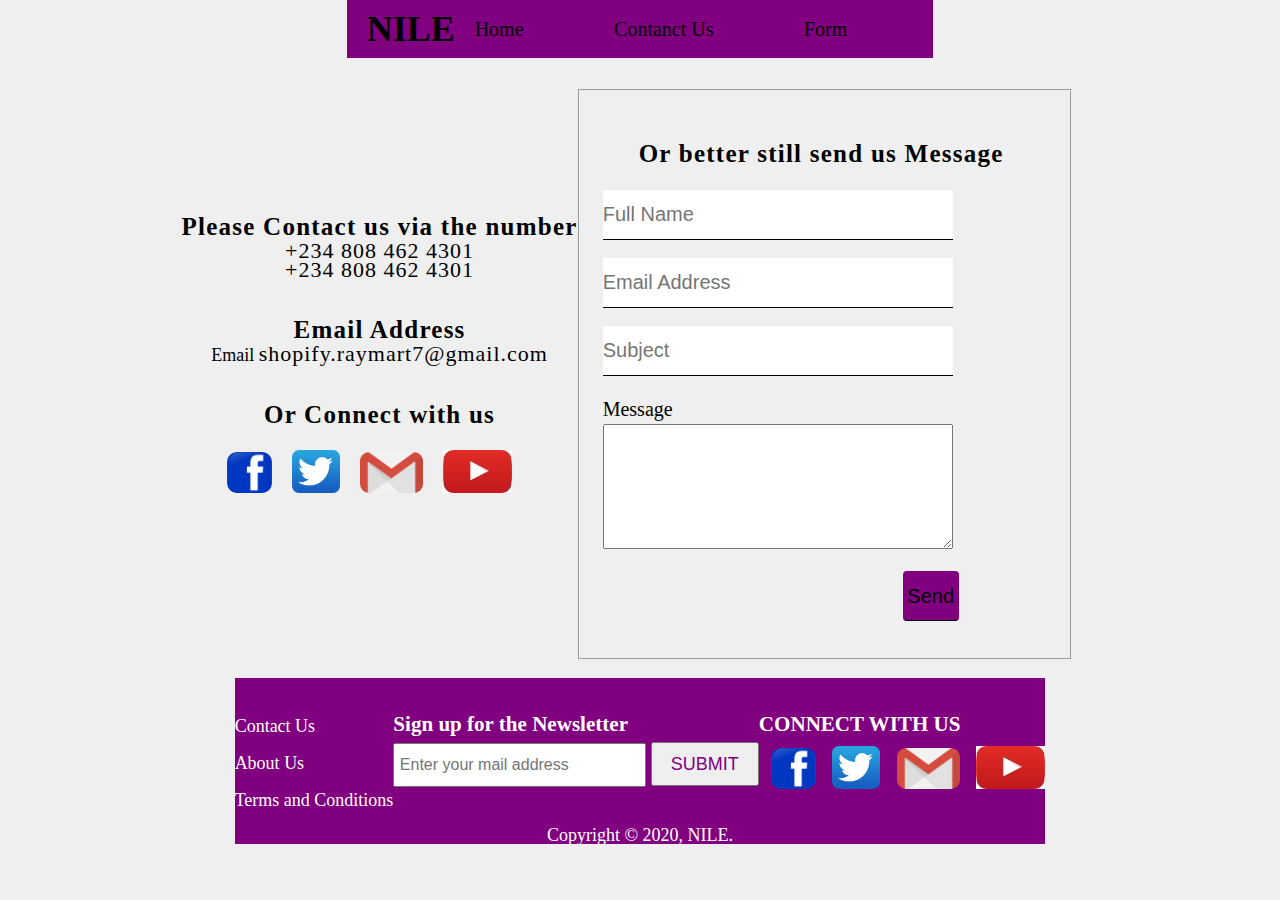
==== contact.html @ c519074e "add contact html" ====
<!DOCTYPE html>
<html lang="en">
<head>
    <meta charset="UTF-8">
    <meta name="viewport" content="width=device-width, initial-scale=1.0">
    <title>Cyber Security</title>
    <link rel="stylesheet" href="style.css">
</head>
<body>
    <header>
        <div class="header-link">
        <div class="logo"><h1>NILE</h1></div>
        <div class="nav-link">
        <nav>
            <ul>
                <li><a href="index.html"> Home</a></li>
                <li><a href="contact.html">Contanct Us</a></li>
                <li><a href="form.html">Form </a></li>
            </ul>
        </nav>
    </div>
    </div>
    </header>
    <section>
        <div class="contact">
        <div class="contact-us">
          <img src="img/ic_call_24px.png " alt="" class="img-contact">
          <h3> Please Contact us via the number</h3>
          <li class="contact-list"> <a href=" tell:+2348084624301"> +234 808 462 4301</a></li>
          <li class="contact-list"> <a href=" tell:+2348084624301"> +234 808 462 4301</a></li>
          <img src="img/ic_drafts_24px.png" alt="" class="img-contact">
          <h3> Email Address</h3>
          <li class="contact-list">Email <a href=" mailto:shopify.raymart7@gmail.com"> shopify.raymart7@gmail.com</a></li><br><br>
          <h3>Or Connect with us</h3>
          <ul class="social-contact">
            <li><a href="#"><img src="img/facebook logo.png" alt=""></i></a></li>
            <li><a href="#"><img src="img/twiiter logo.png" alt=""></a></li>
            <li><a href=""></a><img src="img/gmail logo.png" alt=""></a></li>
            <li><a href="#"><img src="img/youtube logo.jpg" alt=""></a></li>
          </ul>
        </div>
        <div class="contact-form"> 
          <form>
            <fieldset>
                <img src="img/ic_email_24px.png" alt="">
                <h3>Or better still send us Message</h3>
                  <input type="text" id="fullName" name="fullName" placeholder="Full Name"><br><br>
                  <input type="email" id="email" name="email" placeholder="Email Address"><br><br>
                  <input type="text" name="subject" id="subject" placeholder="Subject" ><br><br>
                  <label for="message">Message</label><br>
                  <textarea id="subject" name="subject" placeholder="" ></textarea><br>
                  <input type="submit" value="Send" class="contact-send">
            </fieldset>
          </form>
        </div>
        </div>
  </section>
<footer>
    <div class="footer-link">
        <div>
        <ul>
          <li> <a href="contact.html"> Contact Us </a></li>  
          <li> <a href="#"> About Us </a></li>
          <li> <a href="#"> Terms and Conditions </a></li>
        </ul>
    </div>
    <div>
        <h3>Sign up for the Newsletter</h3>
        <input type="text" placeholder=" Enter your mail address">
        <button type="submit"> SUBMIT</button>
    </div>
    <div class="social">
        <h3>CONNECT WITH US</h3>
        <ul class="social-link">
            <li><a href="#"><img src="img/facebook logo.png" alt=""></i></a></li>
            <li><a href="#"><img src="img/twiiter logo.png" alt=""></a></li>
            <li><a href=""></a><img src="img/gmail logo.png" alt=""></a></li>
            <li><a href="#"><img src="img/youtube logo.jpg" alt=""></a></li>
         </ul>
    </div>
    </div>
    <p>Copyright &copy; 2020, NILE.</p>
</footer>
</body>
</html>
---- style.css ----
@import url('https://fonts.googleapis.com/css2?family=Oswald:wght@200;300;400&family=PT+Sans:ital@0;1&display=swap');

*{
    box-sizing: border-box;
    margin: 0;
    padding: 0;

}
body {
    margin: 0 auto;
    padding: 0;
    font-size: 18px;
    line-height: 18px;
    font-family: oswald PT sans, serif;
    max-width: 960px;
    justify-items: center;
    background-color:#efefef;
    color: #000;
}
a{
    text-decoration: none;
}
ul, li{
    list-style: none ;
}

/**********************************
  HEADER
  ***********************************/

  .header-link{
    display: flex;
    justify-content: flex-end;
    background-color: purple;
    color:black;
    align-items: center;

}
 .logo{
    margin-right:auto;
}

.nav-link ul li {
    display: inline-block;
    line-height: 19px;
    font-size: 20px;
    margin-right: 86px;
    color:black;
}
.nav-link nav li a{
    color: #000;
}
.nav-link nav li a:hover{
    color: white;
}

nav li button{
width: 100px;
height: 40px;
}

/**********************************
  HOME
  ***********************************/
.career{
    display: flex;
    flex-flow: nowrap;
    margin: 30px;
}
.career h1{
    margin-bottom: 20px;
}
.career p{
    margin-right: 20px;
    text-align:justify ;
    
}
h1{
    text-align: center;
    margin: 20px;
}
.career-list{
    display: grid;
    grid-template-columns: repeat(3, 1fr);
    grid-gap: 20px;
    background: #efefef;
    color: #000;
    margin: 20px;
}
.career-list img{
    width: 300px;
    height: 200px;
    border-radius: 20px;
}
.career-list div{
    background-color: #fff;
    color: #000;
    border-radius: 20px;
}
.career-list div:hover{
    background: #efefef;
}
.career-list h2{
    margin: 20px 0;
    text-align: center;
    color: #000;
}
.career-list P{
    text-align: center;
    margin-bottom: 20px;
    color: #000;
    text-justify: auto;
}
/**********************************
  CONTACT
  ***********************************/
  .contact{
    display: flex;
    justify-content: space-evenly;
}
.contact-us{
    margin-top: 119px;
}
.contact h3{
    font-size: 25px;
    line-height: 30px;
    letter-spacing: 1.25px;
    text-align: center;
}

.contact-list{
    text-align: center;
    list-style: none;
    
}
.contact-list a{
    text-decoration: none;
    color: #000;
    letter-spacing: 1px;
    font-size: 22px;
}

.social-contact{
    margin: 20px auto;
    display: table;
    
}

.social-contact li{
    display: inline-block;
    margin-right: 20px;
    
}

.img-contact{
    display: block;
    margin: 20px auto 15px auto ;
}
.contact-form input{
    width: 350px;
    height: 50px;
    border: none;
    border-bottom: 1px solid #000;
    font-size: 20px;
    line-height: 30px;
}
textarea{
    width: 350px;
    height: 125px;
}
.contact-form fieldset{
    margin: 31px 27px 18px 0;
    padding: 12px 33px 5px 23px;
}
.contact-form h3{
    margin: 12px 33px 21px 36px;
}
.contact-form img{
    display: block;
    margin: 24px auto 0 auto;
}
.contact-form label{
    font-size: 20px;
    line-height: 30px;
}
.contact-send{
    border-radius: 4px;
    margin: 19px 0px 32px 300px;
}

.contact-form .contact-send{
    width: 56px;
    background-color:purple;
}
/**********************************
  MOBILE
  ***********************************/
  .mobile{
    margin-bottom: 30px;
}
.mobile-img img{
    width: 100%;
    margin: 20px 0;
}
.mobile p{
    text-align: justify;
}
.mobile h2{
    margin: 20px 0;
}
/**********************************
  SOFTWARE
  ***********************************/
  .software{
    margin: 20px;
}
.software-img img{
    width: 100%;
    margin: 20px 0;
}
.software p{
    text-align: justify;
}
.software h2{
    margin: 20px 0;
}
.software h3{
    margin: 10px 0;
}
.software ul li{
    list-style-type: square;
}
/**********************************
  FOOTER
  ***********************************/
  footer{
    background-color:purple;
}
.footer-link{
    display: flex;
    justify-content: space-evenly;
    padding-top: 37px;
    flex-wrap: wrap;

}
.footer-link ul {
    list-style: none;
}
.footer-link ul li{
    color: white;
    line-height: 22px;
    font-size: 18px;
    margin-bottom: 15px;
}
.footer-link ul a{
    text-decoration: none;
    color: white;
}
.footer-link input{
    width: 253px;
    height: 44px;
    line-height: 19px;
    font-size: 16px;
    color: purple;
}
.footer-link button{
    width: 108px;
    height: 44px;
    font-size:18px;
    line-height: 22px;
    margin-top: 9px;
    color: purple;
}
footer p{
text-align: center;
color: #fff;
}
.social-link{
    margin-top: 13px;
    margin-left: auto;
}
.social h3, .footer-link h3{
    color: white;
}
.social-link li{
    display: inline-block;
    margin-left: 12px;
}

/**********************************
  RESPONSIVENESS
  ***********************************/
  @media screen and ( max-width:650px ) { 


  /**********************************
  HEADER
***********************************/

.header-link{
    flex-flow:wrap;
    justify-content: flex-end;

}
.nav-link ul li{
    margin: 15px;
}
    
    .career{
        flex-flow: wrap;
    }
    .career img{
        margin: 20px auto;
        text-align: center ;

    }

    .career-list{
        display: grid;
        grid-template-columns: repeat(1, 1fr);
        margin: 20px auto;
    }
    .career-list a img{
        display: block;
        text-align: center;
        margin: 20px auto;
    }
    /**********************************
  PAGE: CONTACT
  ***********************************/
  .contact{
      flex-flow: column;
  }
  
  .contact h3{
    font-size: 20px;
    line-height: 15px;
    letter-spacing: 0.25px;
    text-align: center;
}
.contact-list a{
    font-size: 16px;
}
  .img-contact{
    width: 30px;
}

.social-contact img{
    width: 40px;
}
.social-contact{
    margin: 10px 100px;
}
.contact-form input{
    width: 350px;
    height: 25px;
    border: none;
    border-bottom: 1px solid #000;
    font-size: 10px;
    line-height: 15px;
}
.contact-form fieldset{
    margin: 30px 10px 15px 10PX;
    padding: 10px 20px 10px 40px;
}
.contact-form h3{
    margin: 10px 30px 15px 20px;
}
.contact-form img{
    display: block;
    margin: 24px auto 0 auto;
    width: 30px;
}
.contact-form label{
    font-size: 20px;
    line-height: 30px;
}
.contact-send{
    border-radius: 4px;
    margin: 19px 0px 32px 300px;
}

.contact-form .contact-send{
    width: 50px;
}
textarea{
    width: 350px;
    height: 100px;
}
    
     /**********************************
         FOOTER
      ***********************************/
      .footer-link{
        display: block;
        margin-left: 15px;
    }
    .social h3{
        margin-top: 20px;
    }
    .social-link li{
        margin-right: 5px;
    }
    
  }
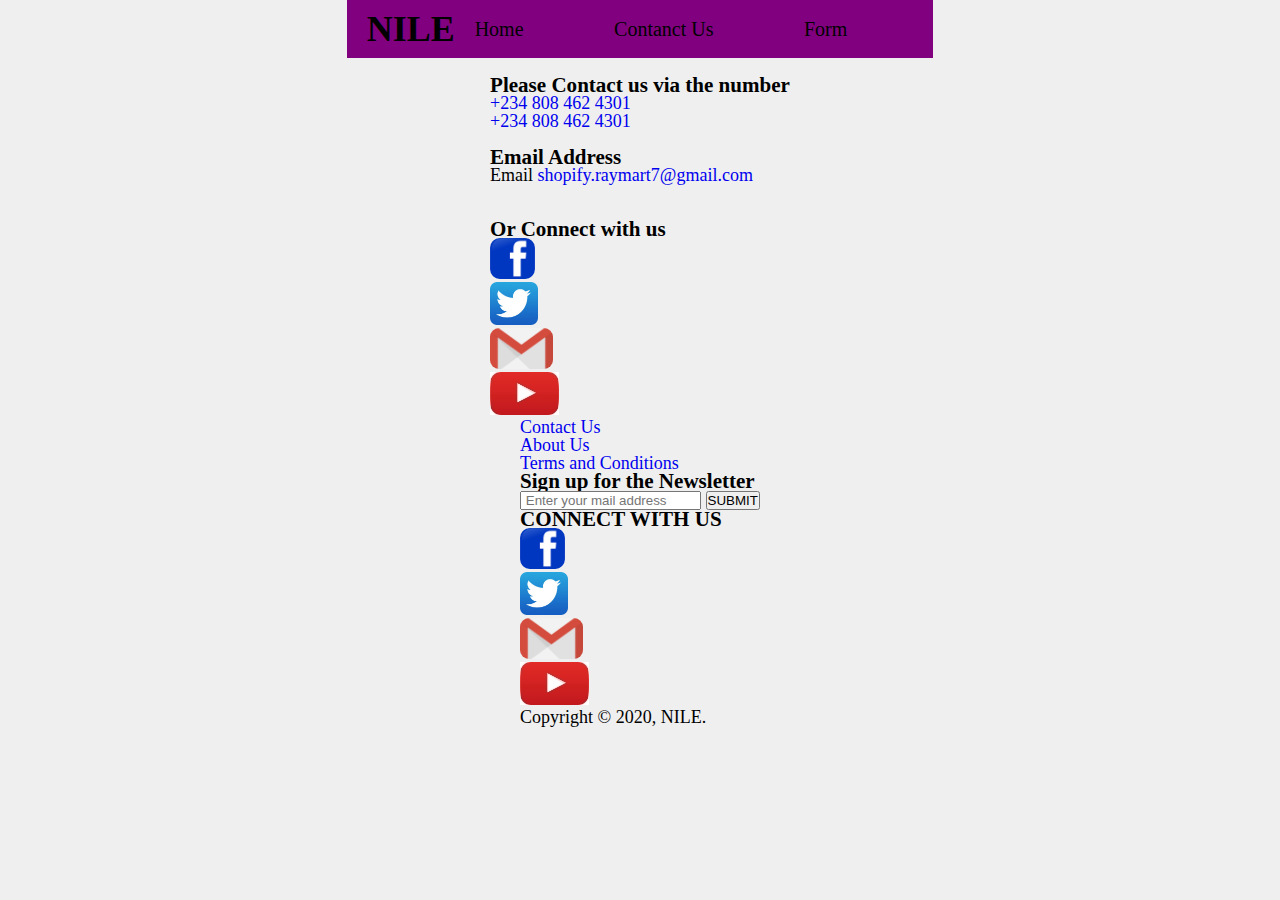
==== commit 34cb1952: "resolved comflicts" ====
--- a/contact.html
+++ b/contact.html
@@ -39,20 +39,6 @@
             <li><a href="#"><img src="img/youtube logo.jpg" alt=""></a></li>
           </ul>
         </div>
-        <div class="contact-form"> 
-          <form>
-            <fieldset>
-                <img src="img/ic_email_24px.png" alt="">
-                <h3>Or better still send us Message</h3>
-                  <input type="text" id="fullName" name="fullName" placeholder="Full Name"><br><br>
-                  <input type="email" id="email" name="email" placeholder="Email Address"><br><br>
-                  <input type="text" name="subject" id="subject" placeholder="Subject" ><br><br>
-                  <label for="message">Message</label><br>
-                  <textarea id="subject" name="subject" placeholder="" ></textarea><br>
-                  <input type="submit" value="Send" class="contact-send">
-            </fieldset>
-          </form>
-        </div>
         </div>
   </section>
 <footer>
--- a/style.css
+++ b/style.css
@@ -111,6 +111,15 @@
     color: #000;
     text-justify: auto;
 }
+/********************************
+FORM
+*********************************/
+form{
+    text-align: center;
+    justify-content: center;
+    font-weight: bolder;
+    background-color: black;
+    color: white;
 /**********************************
   CONTACT
   ***********************************/
@@ -228,6 +237,46 @@
     margin: 10px 0;
 }
 .software ul li{
+    list-style-type: square;
+}
+/**********************************
+  DATA SCIENCE
+  ***********************************/
+  .data-science{
+    margin: 20px;
+}
+.data-img img{
+    width: 100%;
+    margin: 20px 0;
+}
+.data-science p{
+    text-align: justify;
+}
+.data-science h2{
+    margin: 20px 0;
+}
+
+.data-science ul li{
+    list-style-type: square;
+}
+  /**********************************
+  CYBER SECURITY
+  ***********************************/
+  .cyber{
+    margin: 20px;
+}
+.cyber-img img{
+    width: 100%;
+    margin: 20px 0;
+}
+.cyber p{
+    text-align: justify;
+}
+.cyber h2{
+    margin: 20px 0;
+}
+
+.cyber ul li{
     list-style-type: square;
 }
 /**********************************
